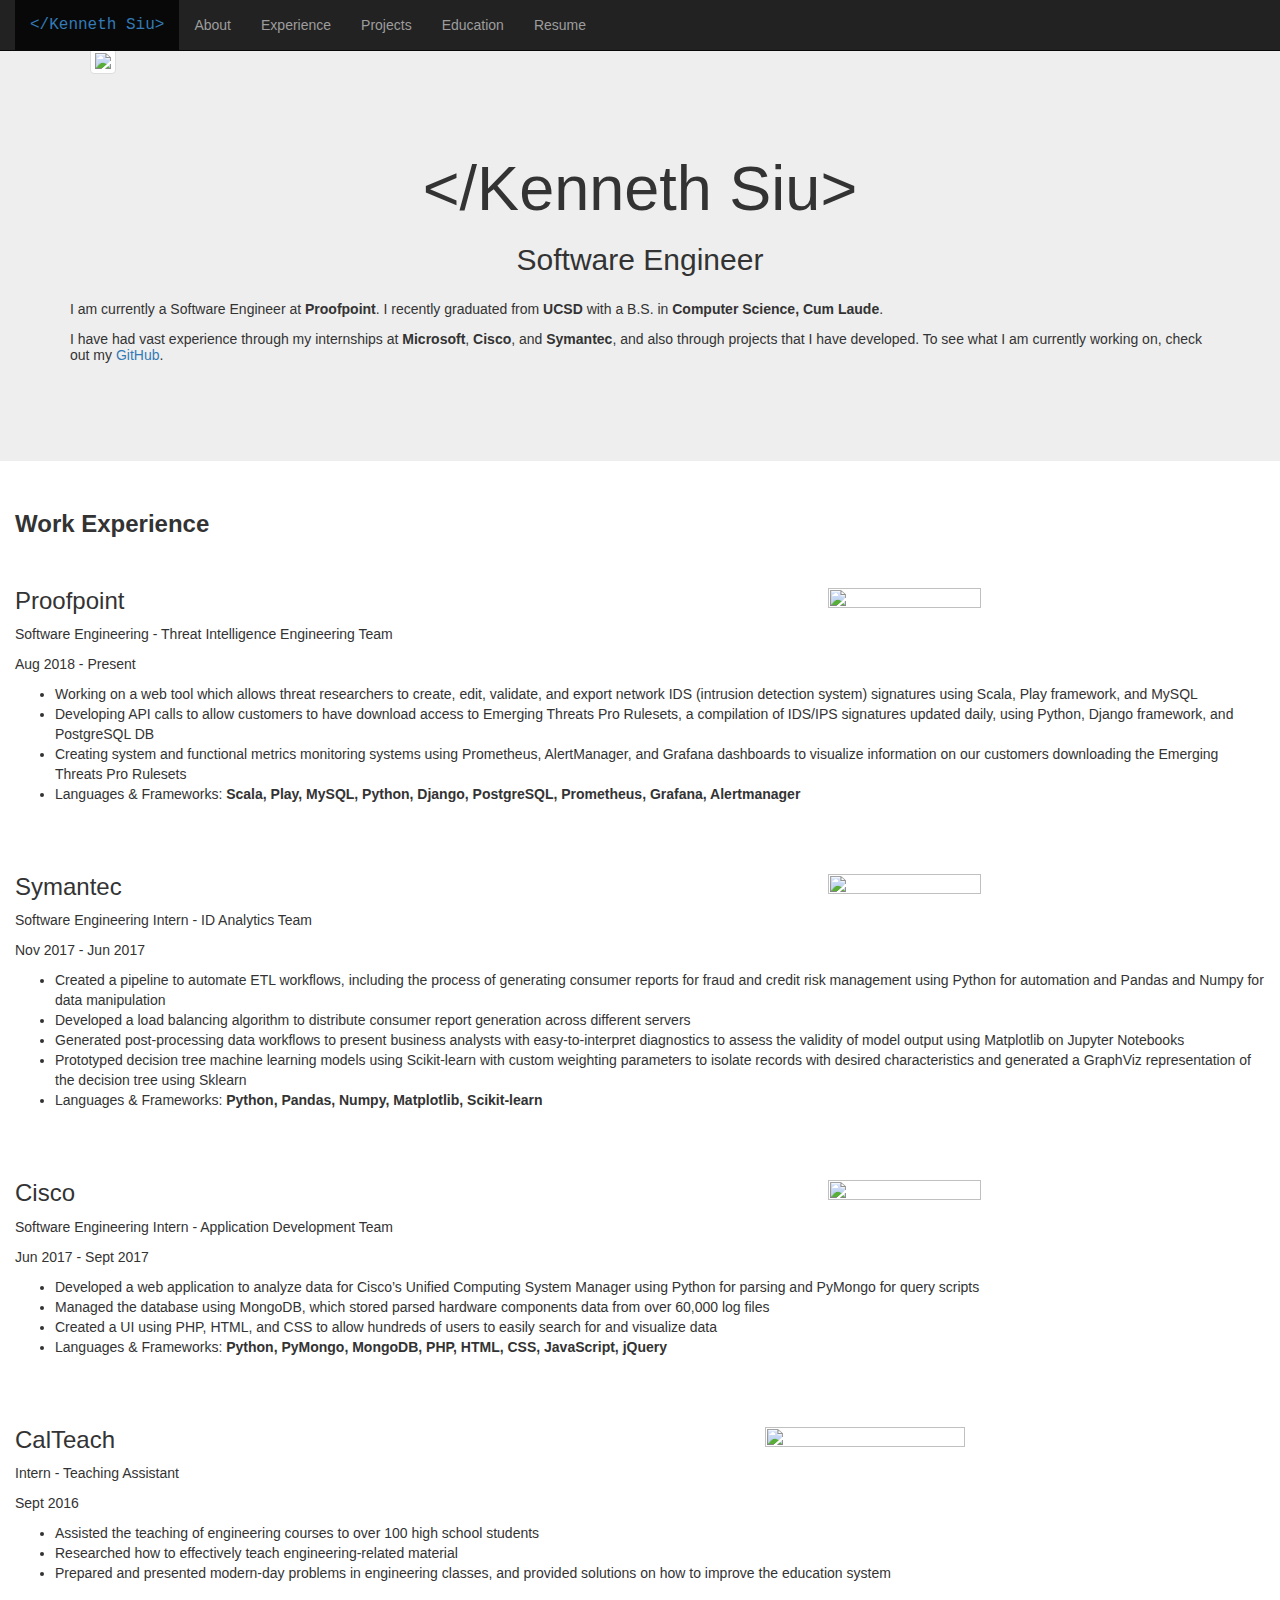
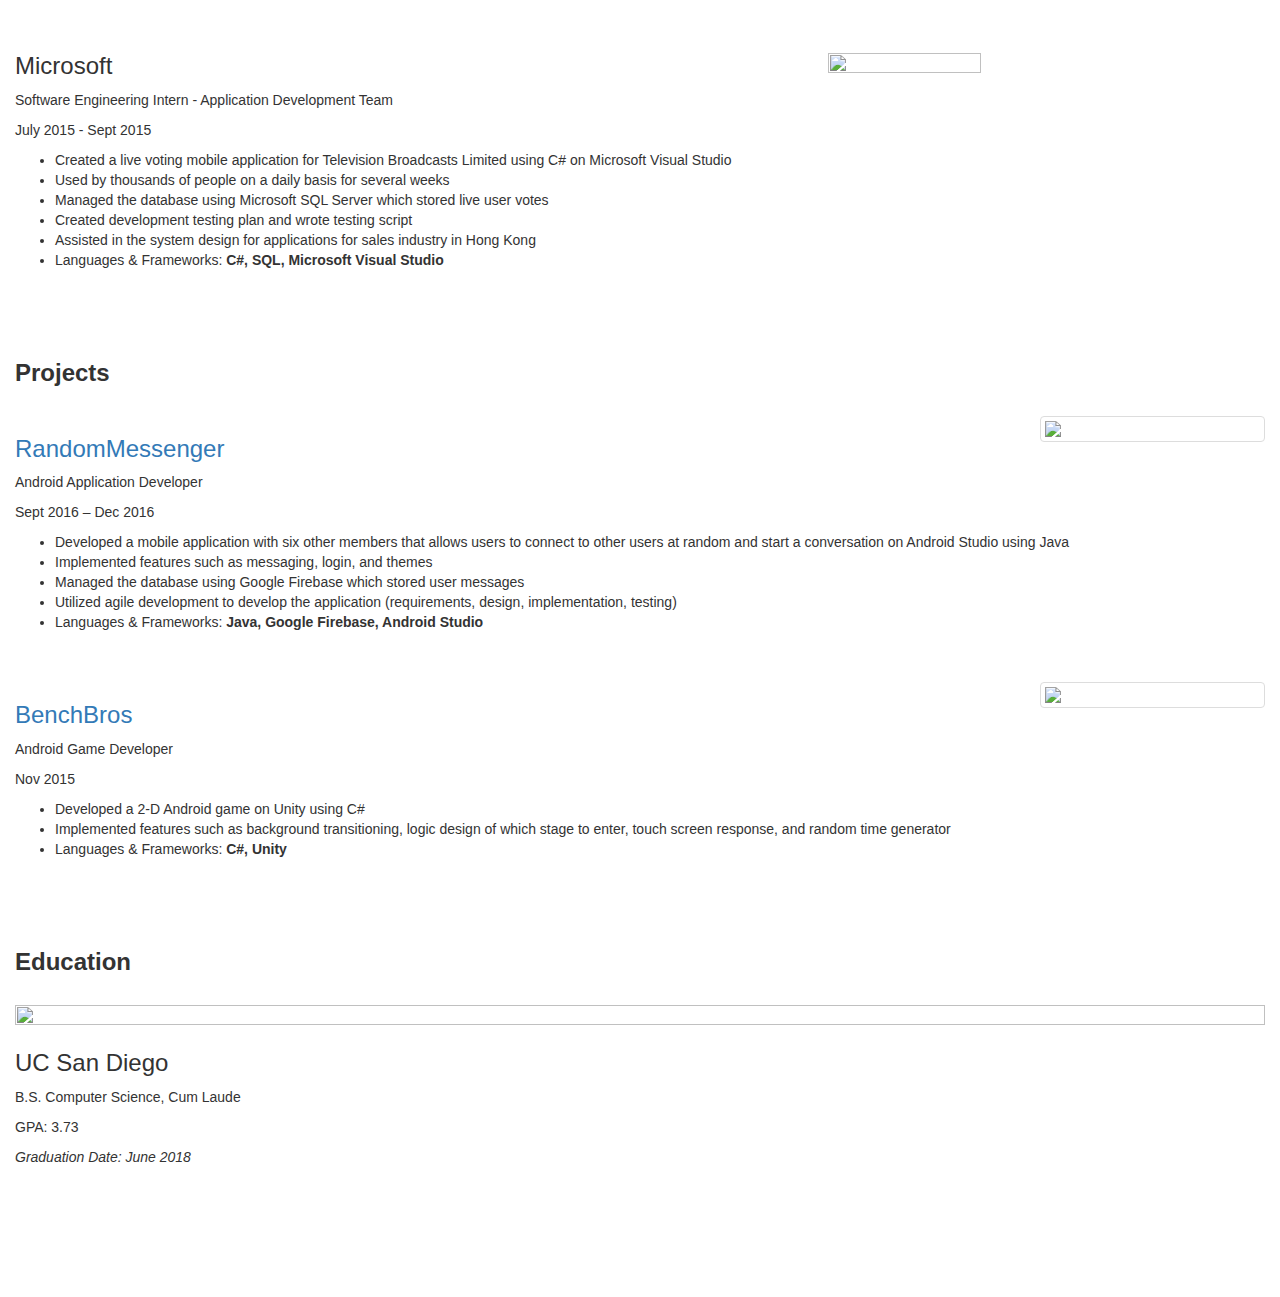
==== index.html @ 26def937 "GitHub URL Update" ====
<!DOCTYPE html>
<html lang="en">
<head>
  <title>Kenneth Siu</title>
  <meta charset="utf-8">
  <meta name="viewport" content="width=device-width, initial-scale=1">
  <link rel="stylesheet" type="text/css" href="css/style.css">
  <link rel="stylesheet" href="https://maxcdn.bootstrapcdn.com/bootstrap/3.3.7/css/bootstrap.min.css">
  <link href="https://use.fontawesome.com/e10086b709.css" media="all" rel="stylesheet">
  <script src="https://ajax.googleapis.com/ajax/libs/jquery/3.2.1/jquery.min.js"></script>
  <script src="https://maxcdn.bootstrapcdn.com/bootstrap/3.3.7/js/bootstrap.min.js"></script>
</head>
<body>

<nav class="navbar navbar-inverse navbar-fixed-top">
  <div class="container-fluid">
    <div class="navbar-header">
      <button type="button" class="navbar-toggle" data-toggle="collapse" data-target="#myNavbar">
        <span class="icon-bar"></span>
        <span class="icon-bar"></span>
        <span class="icon-bar"></span>                        
      </button>
      <!--<a class="navbar-brand" href="#">Portfolio</a>-->
    </div>
    <div class="collapse navbar-collapse" id="myNavbar">
      <ul class="nav navbar-nav">
        <li class="active" style="font-family:monospace"><a href="#"><font size="4" color="337ab7">&lt;/Kenneth Siu&gt;</font></a></li>
        <li><a href="#about">About</a></li>
        <li><a href="#experience">Experience</a></li>
        <li><a href="#projects">Projects</a></li>
        <li><a href="#education">Education</a></li>
        <li><a href="Resume.pdf" target="_blank">Resume</a></li>
      </ul>
    </div>
  </div>
</nav>

<div id="about" class="jumbotron">
  <div id="about_text" class="container text-left">
    <imgright>
      <img id="LinkedIn_img" src="images/LinkedIn.jpg" class="img-thumbnail img-responsive" hspace="20">
    </imgright>
    <center>
      <br><br><br>
      <h1 id="logo">&lt;/Kenneth Siu&gt;</h1>
      <!--<img id="logo" src="Logo.png" class="img-thumbnail img-responsive">-->
      <h2>Software Engineer</h2>
      <!--<h4>Application/Platform Engineering</h4>-->
    </center>
    <h5>
      <br>
      I am currently a Software Engineer at <b>Proofpoint</b>.
      I recently graduated from <b>UCSD</b> with a B.S. in <b>Computer Science, Cum Laude</b>.
      <br><br>
      I have had vast experience through my internships at <b>Microsoft</b>, <b>Cisco</b>, and <b>Symantec</b>, and also through projects that I have developed.
      To see what I am currently working on, check out my <a href="http://github.com/kennethsiu" target="_blank">GitHub</a>.
      <br>
    </h5>
    <br>
    <center>
    <a href="mailto:kennethsiu96@yahoo.com">
        <i class="fa fa-envelope fa-3x"></i>
    </a> &nbsp; &nbsp;
    <a href="http://linkedin.com/in/kennethsiu" target="_blank">
        <i class="fa fa-linkedin-square fa-3x"></i>
    </a> &nbsp; &nbsp;
    <a href="http://github.com/kennethsiu" target="_blank">
        <i class="fa fa-github fa-3x"></i>
    </a> &nbsp; &nbsp;
    </center>
  </div>
</div>

<div id="experience" class="container-fluid bg-3">
  <h3><b>Work Experience</b></h3><br>
      <descright>
      <p>
        <img src="images/Proofpoint.png" height="35%" width="35%" align="right">
        <h3>Proofpoint &nbsp;</h3>
        <p>Software Engineering - Threat Intelligence Engineering Team</p>
        <p>Aug 2018 - Present</p>
        <ul>
          <li>Working on a web tool which allows threat researchers to create, edit, validate, and export network IDS (intrusion detection system) signatures using Scala, Play framework, and MySQL</li>
          <li>Developing API calls to allow customers to have download access to Emerging Threats Pro Rulesets, a compilation of IDS/IPS signatures updated daily, using Python, Django framework, and PostgreSQL DB</li>
          <li>Creating system and functional metrics monitoring systems using Prometheus, AlertManager, and Grafana dashboards to visualize information on our customers downloading the Emerging Threats Pro Rulesets</li>
          <li>Languages & Frameworks: <b>Scala, Play, MySQL, Python, Django, PostgreSQL, Prometheus, Grafana, Alertmanager</b></li>
          <!--<li>Languages & Frameworks: <b>Linux, Apache, MongoDB, PHP, Python, PyMongo, HTML, CSS, JavaScript, jQuery</b></li>-->
        </ul>
      </p>
    </descright>
    <br><br>

      <descright>
      <p>
        <img src="images/Symantec.png" height="35%" width="35%" align="right">
        <h3>Symantec &nbsp;</h3>
        <p>Software Engineering Intern - ID Analytics Team</p>
        <p>Nov 2017 - Jun 2017</p>
        <ul>
          <li>Created a pipeline to automate ETL workflows, including the process of generating consumer reports for fraud and credit risk management using Python for automation and Pandas and Numpy for data manipulation</li>
          <li>Developed a load balancing algorithm to distribute consumer report generation across different servers</li>
          <li>Generated post-processing data workflows to present business analysts with easy-to-interpret diagnostics to assess the validity of model output using Matplotlib on Jupyter Notebooks</li>
          <li>Prototyped decision tree machine learning models using Scikit-learn with custom weighting parameters to isolate records with desired characteristics and generated a GraphViz representation of the decision tree using Sklearn</li>
          <li>Languages & Frameworks: <b>Python, Pandas, Numpy, Matplotlib, Scikit-learn</b></li>
          <!--<li>Languages & Frameworks: <b>Linux, Apache, MongoDB, PHP, Python, PyMongo, HTML, CSS, JavaScript, jQuery</b></li>-->
        </ul>
      </p>
    </descright>
    <br><br>
  
    <descright>
      <p>
        <img src="images/Cisco.svg" height="35%" width="35%" align="right">
        <h3>Cisco &nbsp;</h3>
        <p>Software Engineering Intern - Application Development Team</p>
        <p>Jun 2017 - Sept 2017</p>
        <ul>
          <li>Developed a web application to analyze data for Cisco’s Unified Computing System Manager using Python for parsing and PyMongo for query scripts</li>
          <li>Managed the database using MongoDB, which stored parsed hardware components data from over 60,000 log files</li>
          <li>Created a UI using PHP, HTML, and CSS to allow hundreds of users to easily search for and visualize data</li>
          <li>Languages & Frameworks: <b>Python, PyMongo, MongoDB, PHP, HTML, CSS, JavaScript, jQuery</b></li>
          <!--<li>Languages & Frameworks: <b>Linux, Apache, MongoDB, PHP, Python, PyMongo, HTML, CSS, JavaScript, jQuery</b></li>-->
        </ul>
      </p>
    </descright>
    <br><br>

    <descright>
      <p>
        <img src="images/CalTeach.png" height="40%" width="40%" align="right">
        <h3>CalTeach &nbsp;</h3>
        <p>Intern - Teaching Assistant</p>
        <p>Sept 2016</p>
        <ul>
          <li>Assisted the teaching of engineering courses to over 100 high school students</li>
          <li>Researched how to effectively teach engineering-related material</li>
          <li>Prepared and presented modern-day problems in engineering classes, and provided solutions on how to improve the education system</li>
        </ul>
      </p>
    </descright>
    <br><br>
    
    <descright>
      <p>
        <img src="images/Microsoft.jpg" height="35%" width="35%" align="right">
        <h3>Microsoft &nbsp;</h3>
        <p>Software Engineering Intern - Application Development Team</p>
        <p>July 2015 - Sept 2015</p>
        <ul>
          <li>Created a live voting mobile application for Television Broadcasts Limited using C# on Microsoft Visual Studio</li>
          <li>Used by thousands of people on a daily basis for several weeks</li>
          <li>Managed the database using Microsoft SQL Server which stored live user votes</li>
          <li>Created development testing plan and wrote testing script</li>
          <li>Assisted in the system design for applications for sales industry in Hong Kong</li>
          <li>Languages & Frameworks: <b>C#, SQL, Microsoft Visual Studio</b></li>
        </ul>
      </p>
    </descright>
    <br><br>

</div><br>

<div id="projects" class="container-fluid bg-3">  
  <h3><b>Projects</b></h3><br>
  
  <!--RandomMessenger-->
  <p>
    <a href="RandomMessenger.html" target="_blank">
      <img src="images/RandomMessenger.png" class="img-thumbnail img-responsive" height="18%" width="18%" align="right">
    </a>
    <h3><a href="RandomMessenger.html">RandomMessenger</a></h3>
    <p>Android Application Developer</p>
    <p>Sept 2016 – Dec 2016</p>
    <ul>
      <li>Developed a mobile application with six other members that allows users to connect to other users at random and start a conversation on Android Studio using Java</li>
      <li>Implemented features such as messaging, login, and themes</li>
      <li>Managed the database using Google Firebase which stored user messages</li>
      <li>Utilized agile development to develop the application (requirements, design, implementation, testing)</li>
      <li>Languages & Frameworks: <b>Java, Google Firebase, Android Studio</b></li>
    </ul>
  </p>
  <div style="text-align:center">   
    <a href="https://github.com/kennethsiu/RandomMessenger" target="_blank">
      <i class="fa fa-github fa-2x fa-fw"></i>
    </a>
  </div>
  <br><br>
  
  <!--BenchBros-->
  <p>
    <a href="BenchBros.html" target="_blank">
      <img src="images/BenchBros.png" class="img-thumbnail img-responsive" height="18%" width="18%" align="right">
    </a>
    <h3><a href="BenchBros.html">BenchBros</a></h3>
    <p>Android Game Developer</p>
    <p>Nov 2015</p>
    <ul>
      <li>Developed a 2-D Android game on Unity using C#</li>
      <li>Implemented features such as background transitioning, logic design of which stage to enter, touch screen response, and random time generator</li>
      <li>Languages & Frameworks: <b>C#, Unity</b></li>
    </ul>
  </p>
  <div style="text-align:center">   
    <a href="https://www.youtube.com/watch?v=QI-mub9UlAI" target="_blank">
      <i class="fa fa-youtube fa-2x fa-fw"></i>
    </a>
    
    <!--<a href="https://devpost.com/software/bench-bros" target="_blank">-->
    <!--  <img border="0" src="Devpost-32.png"/>-->
    <!--</a>-->
  </div>
  <br><br>
  
</div><br>

<div id="education" class="container-fluid bg-3">
  <h3><b>Education</b></h3><br>
    <descright>
      <p>
        <img src="images/UCSD_CSE.gif" height="100%" width="100%">
        <h3>UC San Diego&nbsp;</h3>
        <p>B.S. Computer Science, Cum Laude</p>
        <p>GPA: 3.73</p>
        <p><i>Graduation Date: June 2018</i></p>
      </p>
    </descright>
    <br>
  <br><br>
</div><br><br>

<footer id="contact" class="container-fluid text-center">
  <a href="mailto:kennethsiu96@yahoo.com">
      <i class="fa fa-envelope fa-3x"></i>
  </a> &nbsp; &nbsp;
  <a href="http://linkedin.com/in/kennethsiu" target="_blank">
      <i class="fa fa-linkedin-square fa-3x"></i>
  </a> &nbsp; &nbsp;
  <a href="http://github.com/kennethsiu" target="_blank">
      <i class="fa fa-github fa-3x"></i>
  </a> &nbsp; &nbsp;
  </a>
  
<!--</footer>-->

</body>
</html>
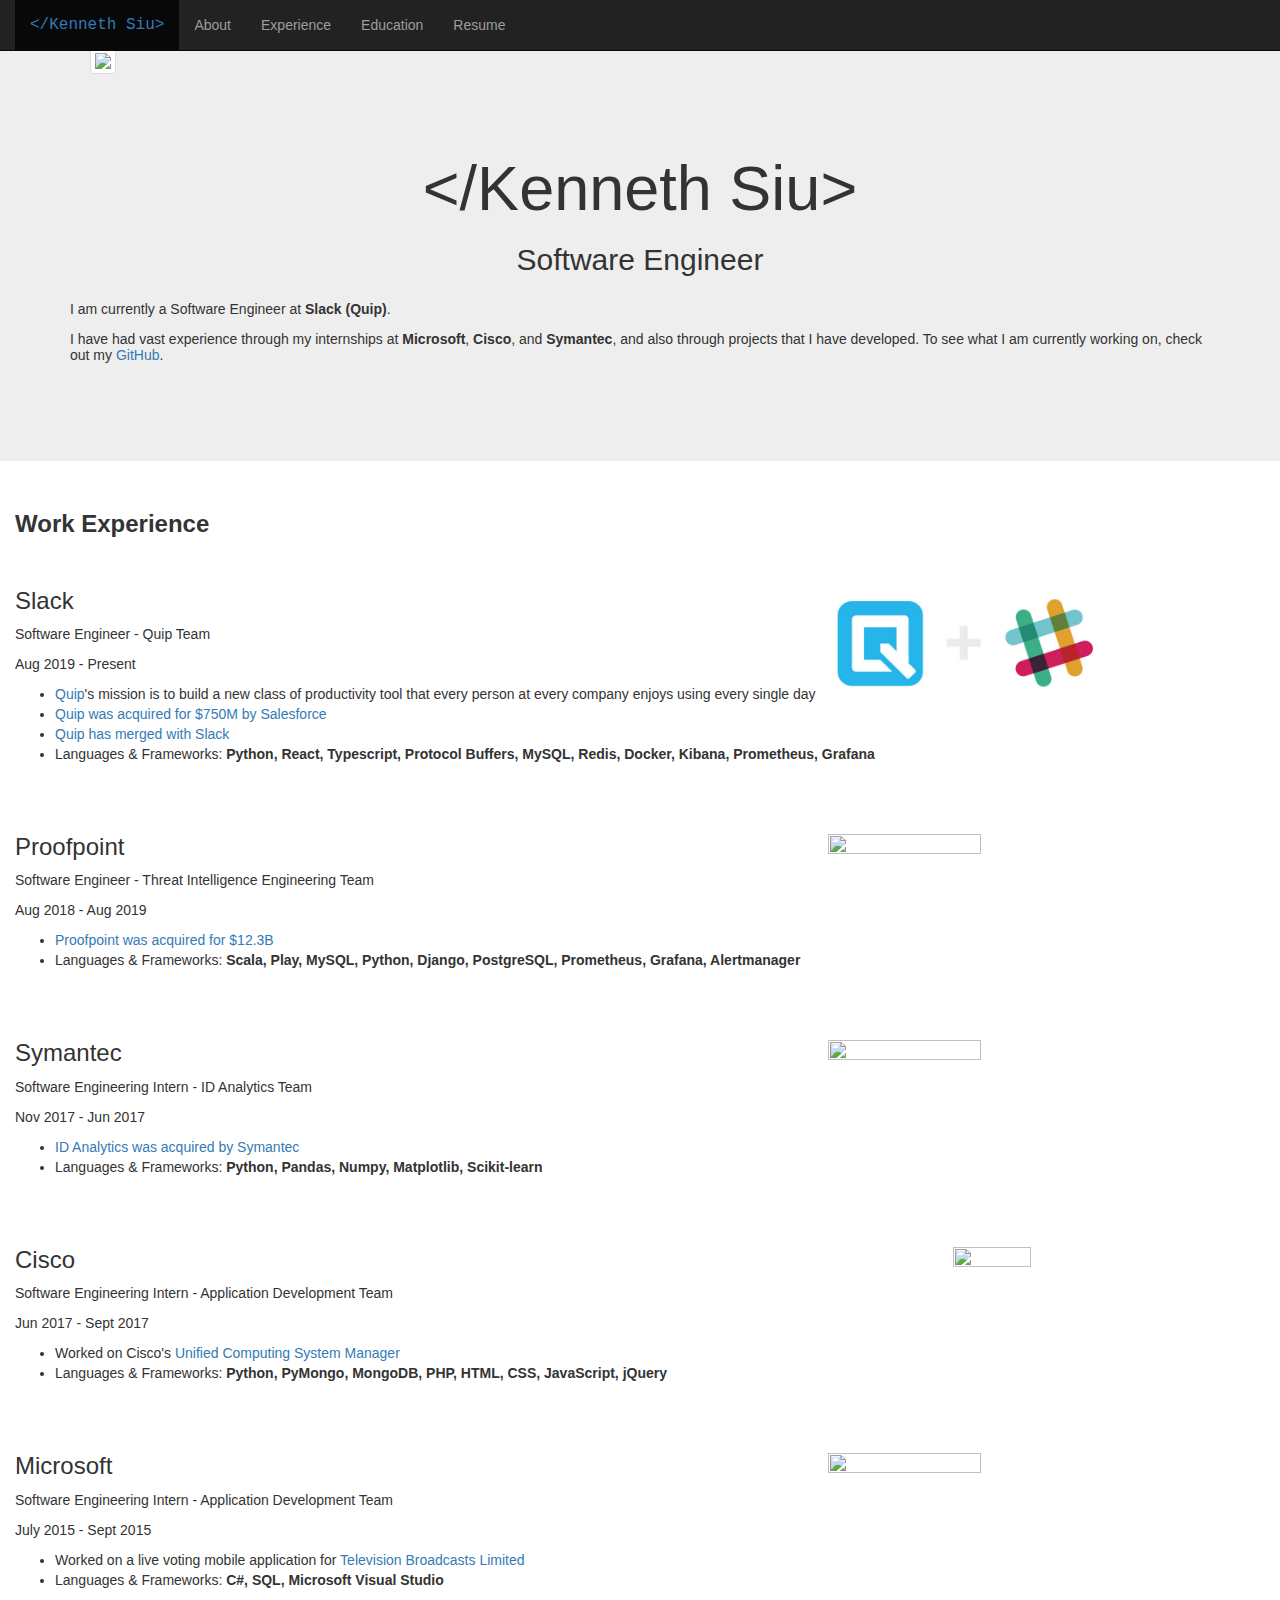
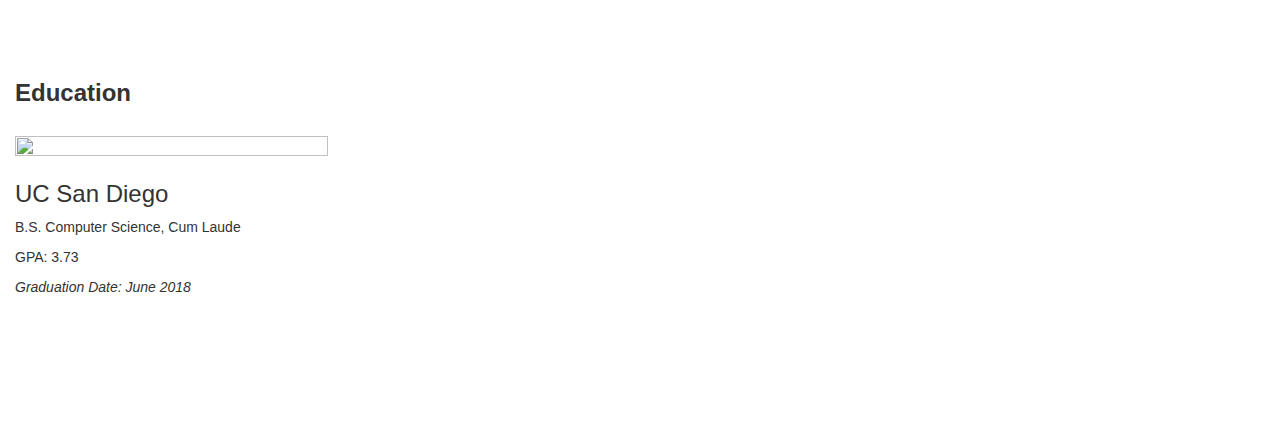
==== commit a61bfc7c: "Quip Updates" ====
--- a/index.html
+++ b/index.html
@@ -18,7 +18,7 @@
       <button type="button" class="navbar-toggle" data-toggle="collapse" data-target="#myNavbar">
         <span class="icon-bar"></span>
         <span class="icon-bar"></span>
-        <span class="icon-bar"></span>                        
+        <span class="icon-bar"></span>
       </button>
       <!--<a class="navbar-brand" href="#">Portfolio</a>-->
     </div>
@@ -27,7 +27,6 @@
         <li class="active" style="font-family:monospace"><a href="#"><font size="4" color="337ab7">&lt;/Kenneth Siu&gt;</font></a></li>
         <li><a href="#about">About</a></li>
         <li><a href="#experience">Experience</a></li>
-        <li><a href="#projects">Projects</a></li>
         <li><a href="#education">Education</a></li>
         <li><a href="Resume.pdf" target="_blank">Resume</a></li>
       </ul>
@@ -49,8 +48,7 @@
     </center>
     <h5>
       <br>
-      I am currently a Software Engineer at <b>Proofpoint</b>.
-      I recently graduated from <b>UCSD</b> with a B.S. in <b>Computer Science, Cum Laude</b>.
+      I am currently a Software Engineer at <b>Slack (Quip)</b>.
       <br><br>
       I have had vast experience through my internships at <b>Microsoft</b>, <b>Cisco</b>, and <b>Symantec</b>, and also through projects that I have developed.
       To see what I am currently working on, check out my <a href="http://github.com/kennethsiu" target="_blank">GitHub</a>.
@@ -73,18 +71,31 @@
 
 <div id="experience" class="container-fluid bg-3">
   <h3><b>Work Experience</b></h3><br>
-      <descright>
+  <descright>
+    <p>
+      <img src="images/QuipSlack.png" height="35%" width="35%" align="right">
+      <h3>Slack &nbsp;</h3>
+      <p>Software Engineer - Quip Team</p>
+      <p>Aug 2019 - Present</p>
+      <ul>
+        <li><a href="https://quip.com/about">Quip</a>'s mission is to build a new class of productivity tool that every person at every company enjoys using every single day</li>
+        <li><a href="https://techcrunch.com/2016/08/01/salesforce-buys-word-processing-app-quip-for-750m/">Quip was acquired for $750M by Salesforce</a></li>
+        <li><a href="https://techcrunch.com/2020/12/04/why-slack-and-salesforce-execs-think-theyre-better-together/#:~:text=%E2%80%9CI%20actually%20talked%20to%20Bret%20in%20the%20early%20days%20of%20the%20pandemic%20to%20see%20if%20they%20wanted%20to%20sell%20us%20Quip%20because%20I%20thought%20it%20would%20be%20good%20for%20us%2C%20and%20I%20didn%E2%80%99t%20really%20know%20what%20their%20plans%20were%20%5Bfor%20it%5D.%20He%20said%20he%E2%80%99d%20get%20back%20to%20me%2C%20and%20then%20got%20back%20to%20me%20six%20months%20later%20or%20so%2C%E2%80%9D%20Butterfield%20said.">Quip has merged with Slack</a></li>
+        <li>Languages & Frameworks: <b>Python, React, Typescript, Protocol Buffers, MySQL, Redis, Docker, Kibana, Prometheus, Grafana</b></li>
+      </ul>
+    </p>
+  </descright>
+  <br><br>
+
+  <descright>
       <p>
         <img src="images/Proofpoint.png" height="35%" width="35%" align="right">
         <h3>Proofpoint &nbsp;</h3>
-        <p>Software Engineering - Threat Intelligence Engineering Team</p>
-        <p>Aug 2018 - Present</p>
+        <p>Software Engineer - Threat Intelligence Engineering Team</p>
+        <p>Aug 2018 - Aug 2019</p>
         <ul>
-          <li>Working on a web tool which allows threat researchers to create, edit, validate, and export network IDS (intrusion detection system) signatures using Scala, Play framework, and MySQL</li>
-          <li>Developing API calls to allow customers to have download access to Emerging Threats Pro Rulesets, a compilation of IDS/IPS signatures updated daily, using Python, Django framework, and PostgreSQL DB</li>
-          <li>Creating system and functional metrics monitoring systems using Prometheus, AlertManager, and Grafana dashboards to visualize information on our customers downloading the Emerging Threats Pro Rulesets</li>
+          <li><a href="https://investors.proofpoint.com/investors/news-and-events/press-releases/press-release-details/2021/Thoma-Bravo-Completes-Acquisition-of-Proofpoint/default.aspx">Proofpoint was acquired for $12.3B</a></li>
           <li>Languages & Frameworks: <b>Scala, Play, MySQL, Python, Django, PostgreSQL, Prometheus, Grafana, Alertmanager</b></li>
-          <!--<li>Languages & Frameworks: <b>Linux, Apache, MongoDB, PHP, Python, PyMongo, HTML, CSS, JavaScript, jQuery</b></li>-->
         </ul>
       </p>
     </descright>
@@ -97,29 +108,8 @@
         <p>Software Engineering Intern - ID Analytics Team</p>
         <p>Nov 2017 - Jun 2017</p>
         <ul>
-          <li>Created a pipeline to automate ETL workflows, including the process of generating consumer reports for fraud and credit risk management using Python for automation and Pandas and Numpy for data manipulation</li>
-          <li>Developed a load balancing algorithm to distribute consumer report generation across different servers</li>
-          <li>Generated post-processing data workflows to present business analysts with easy-to-interpret diagnostics to assess the validity of model output using Matplotlib on Jupyter Notebooks</li>
-          <li>Prototyped decision tree machine learning models using Scikit-learn with custom weighting parameters to isolate records with desired characteristics and generated a GraphViz representation of the decision tree using Sklearn</li>
+          <li><a href="https://techcrunch.com/2012/03/15/identity-theft-protection-company-lifelock-raises-100m-from-kleiner-symantec-acquires-id-analytics/#:~:text=LifeLock%20says%20that%20the%20new%20funding%20has%20been%20used%20towards%20the%20acquisition%20of%20ID%20Analytics">ID Analytics was acquired by Symantec</a></li>
           <li>Languages & Frameworks: <b>Python, Pandas, Numpy, Matplotlib, Scikit-learn</b></li>
-          <!--<li>Languages & Frameworks: <b>Linux, Apache, MongoDB, PHP, Python, PyMongo, HTML, CSS, JavaScript, jQuery</b></li>-->
-        </ul>
-      </p>
-    </descright>
-    <br><br>
-  
-    <descright>
-      <p>
-        <img src="images/Cisco.svg" height="35%" width="35%" align="right">
-        <h3>Cisco &nbsp;</h3>
-        <p>Software Engineering Intern - Application Development Team</p>
-        <p>Jun 2017 - Sept 2017</p>
-        <ul>
-          <li>Developed a web application to analyze data for Cisco’s Unified Computing System Manager using Python for parsing and PyMongo for query scripts</li>
-          <li>Managed the database using MongoDB, which stored parsed hardware components data from over 60,000 log files</li>
-          <li>Created a UI using PHP, HTML, and CSS to allow hundreds of users to easily search for and visualize data</li>
-          <li>Languages & Frameworks: <b>Python, PyMongo, MongoDB, PHP, HTML, CSS, JavaScript, jQuery</b></li>
-          <!--<li>Languages & Frameworks: <b>Linux, Apache, MongoDB, PHP, Python, PyMongo, HTML, CSS, JavaScript, jQuery</b></li>-->
         </ul>
       </p>
     </descright>
@@ -127,19 +117,18 @@
 
     <descright>
       <p>
-        <img src="images/CalTeach.png" height="40%" width="40%" align="right">
-        <h3>CalTeach &nbsp;</h3>
-        <p>Intern - Teaching Assistant</p>
-        <p>Sept 2016</p>
+        <img src="images/Cisco.svg" height="25%" width="25%" align="right">
+        <h3>Cisco &nbsp;</h3>
+        <p>Software Engineering Intern - Application Development Team</p>
+        <p>Jun 2017 - Sept 2017</p>
         <ul>
-          <li>Assisted the teaching of engineering courses to over 100 high school students</li>
-          <li>Researched how to effectively teach engineering-related material</li>
-          <li>Prepared and presented modern-day problems in engineering classes, and provided solutions on how to improve the education system</li>
+          <li>Worked on Cisco's <a href="https://www.cisco.com/c/en/us/products/servers-unified-computing/ucs-manager/index.html">Unified Computing System Manager</a></li>
+          <li>Languages & Frameworks: <b>Python, PyMongo, MongoDB, PHP, HTML, CSS, JavaScript, jQuery</b></li>
         </ul>
       </p>
     </descright>
     <br><br>
-    
+
     <descright>
       <p>
         <img src="images/Microsoft.jpg" height="35%" width="35%" align="right">
@@ -147,11 +136,7 @@
         <p>Software Engineering Intern - Application Development Team</p>
         <p>July 2015 - Sept 2015</p>
         <ul>
-          <li>Created a live voting mobile application for Television Broadcasts Limited using C# on Microsoft Visual Studio</li>
-          <li>Used by thousands of people on a daily basis for several weeks</li>
-          <li>Managed the database using Microsoft SQL Server which stored live user votes</li>
-          <li>Created development testing plan and wrote testing script</li>
-          <li>Assisted in the system design for applications for sales industry in Hong Kong</li>
+          <li>Worked on a live voting mobile application for <a href="https://www.youtube.com/watch?v=WG5KzfKimWU">Television Broadcasts Limited</a></li>
           <li>Languages & Frameworks: <b>C#, SQL, Microsoft Visual Studio</b></li>
         </ul>
       </p>
@@ -160,64 +145,11 @@
 
 </div><br>
 
-<div id="projects" class="container-fluid bg-3">  
-  <h3><b>Projects</b></h3><br>
-  
-  <!--RandomMessenger-->
-  <p>
-    <a href="RandomMessenger.html" target="_blank">
-      <img src="images/RandomMessenger.png" class="img-thumbnail img-responsive" height="18%" width="18%" align="right">
-    </a>
-    <h3><a href="RandomMessenger.html">RandomMessenger</a></h3>
-    <p>Android Application Developer</p>
-    <p>Sept 2016 – Dec 2016</p>
-    <ul>
-      <li>Developed a mobile application with six other members that allows users to connect to other users at random and start a conversation on Android Studio using Java</li>
-      <li>Implemented features such as messaging, login, and themes</li>
-      <li>Managed the database using Google Firebase which stored user messages</li>
-      <li>Utilized agile development to develop the application (requirements, design, implementation, testing)</li>
-      <li>Languages & Frameworks: <b>Java, Google Firebase, Android Studio</b></li>
-    </ul>
-  </p>
-  <div style="text-align:center">   
-    <a href="https://github.com/kennethsiu/RandomMessenger" target="_blank">
-      <i class="fa fa-github fa-2x fa-fw"></i>
-    </a>
-  </div>
-  <br><br>
-  
-  <!--BenchBros-->
-  <p>
-    <a href="BenchBros.html" target="_blank">
-      <img src="images/BenchBros.png" class="img-thumbnail img-responsive" height="18%" width="18%" align="right">
-    </a>
-    <h3><a href="BenchBros.html">BenchBros</a></h3>
-    <p>Android Game Developer</p>
-    <p>Nov 2015</p>
-    <ul>
-      <li>Developed a 2-D Android game on Unity using C#</li>
-      <li>Implemented features such as background transitioning, logic design of which stage to enter, touch screen response, and random time generator</li>
-      <li>Languages & Frameworks: <b>C#, Unity</b></li>
-    </ul>
-  </p>
-  <div style="text-align:center">   
-    <a href="https://www.youtube.com/watch?v=QI-mub9UlAI" target="_blank">
-      <i class="fa fa-youtube fa-2x fa-fw"></i>
-    </a>
-    
-    <!--<a href="https://devpost.com/software/bench-bros" target="_blank">-->
-    <!--  <img border="0" src="Devpost-32.png"/>-->
-    <!--</a>-->
-  </div>
-  <br><br>
-  
-</div><br>
-
 <div id="education" class="container-fluid bg-3">
   <h3><b>Education</b></h3><br>
     <descright>
       <p>
-        <img src="images/UCSD_CSE.gif" height="100%" width="100%">
+        <img src="images/UCSD_CSE.gif" height="50%" width="50%">
         <h3>UC San Diego&nbsp;</h3>
         <p>B.S. Computer Science, Cum Laude</p>
         <p>GPA: 3.73</p>
@@ -239,7 +171,7 @@
       <i class="fa fa-github fa-3x"></i>
   </a> &nbsp; &nbsp;
   </a>
-  
+
 <!--</footer>-->
 
 </body>
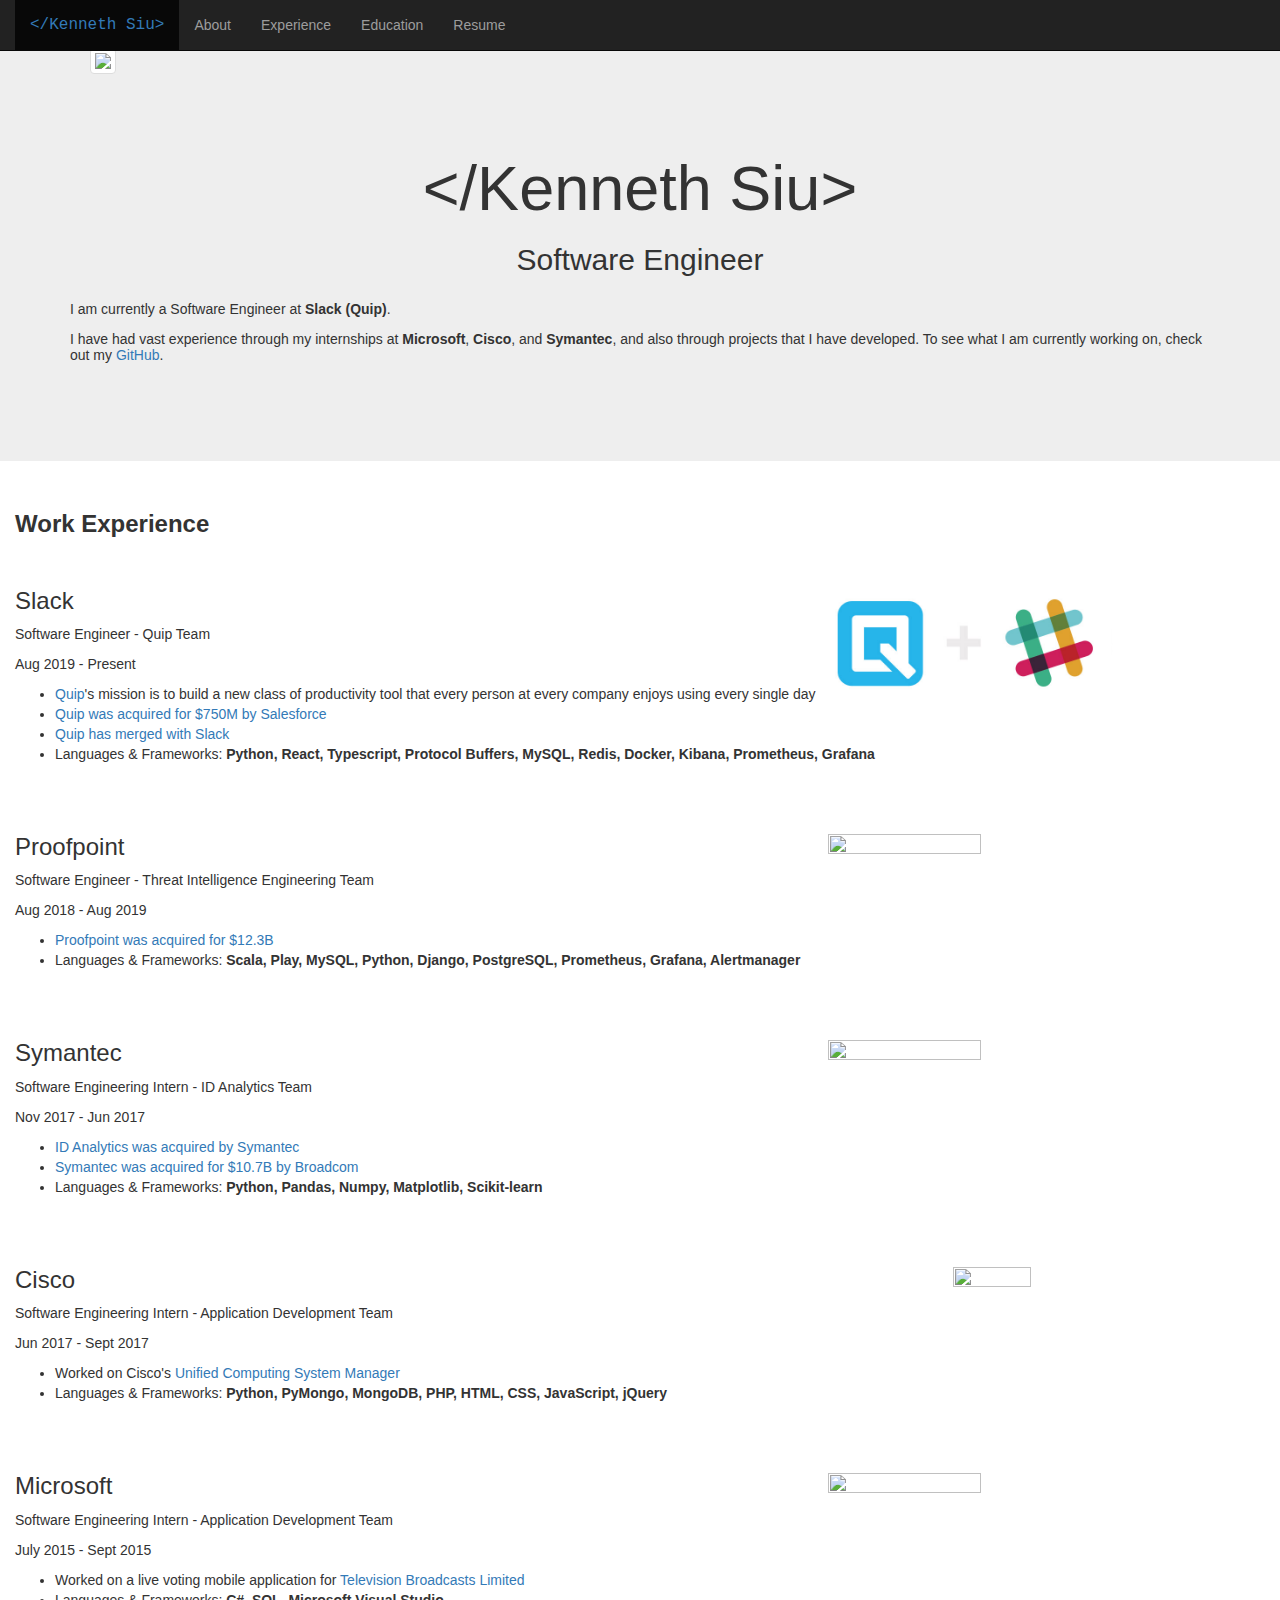
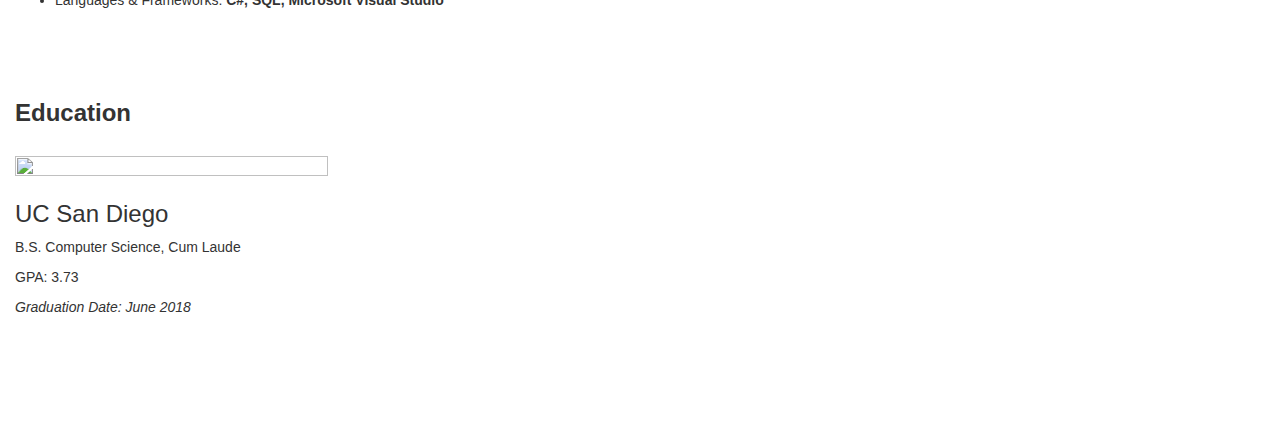
==== commit 2d9bd18a: "Symantec Acquisition" ====
--- a/index.html
+++ b/index.html
@@ -109,6 +109,7 @@
         <p>Nov 2017 - Jun 2017</p>
         <ul>
           <li><a href="https://techcrunch.com/2012/03/15/identity-theft-protection-company-lifelock-raises-100m-from-kleiner-symantec-acquires-id-analytics/#:~:text=LifeLock%20says%20that%20the%20new%20funding%20has%20been%20used%20towards%20the%20acquisition%20of%20ID%20Analytics">ID Analytics was acquired by Symantec</a></li>
+          <li><a href="https://investors.broadcom.com/news-releases/news-release-details/broadcom-completes-acquisition-symantec-enterprise-security">Symantec was acquired for $10.7B by Broadcom</a></li>
           <li>Languages & Frameworks: <b>Python, Pandas, Numpy, Matplotlib, Scikit-learn</b></li>
         </ul>
       </p>
